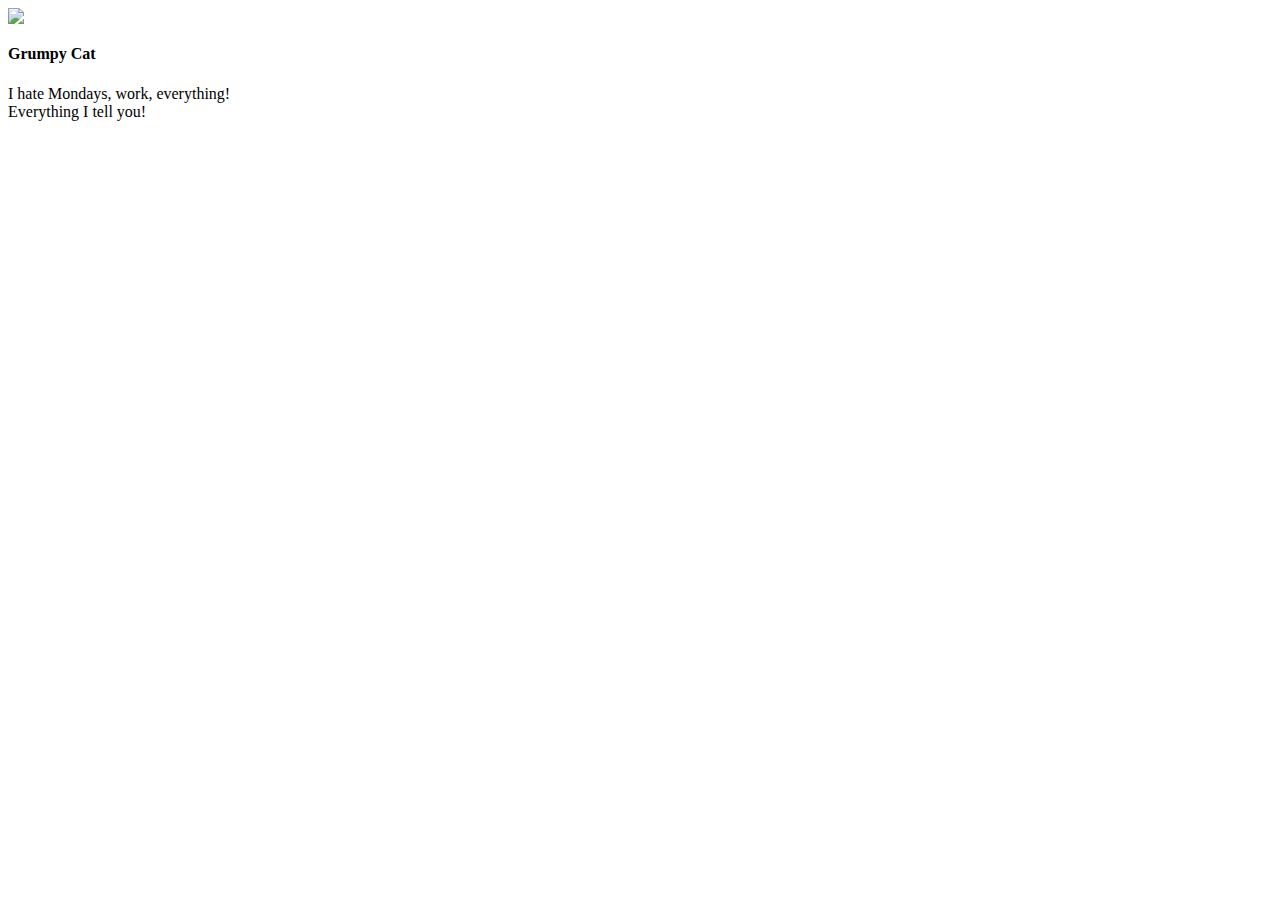
==== page.html @ 6645c91e "Add files via upload" ====
<html> 
 <head>
  <body>
    <div class="container">
      <div class="row">
        <div class="col-md-4">
          <div class="card text-center">
            <div class="card-block">
              <img class="img-circle" src="/grumpy-cat.jpg">
              <h4 class="card-title">Grumpy Cat</h4>
              <p class="card-text">
                I hate Mondays, work, everything!<br>
                Everything I tell you!
              </p>
            </div>
          </div>
    </body> 
  </head>  
</html>
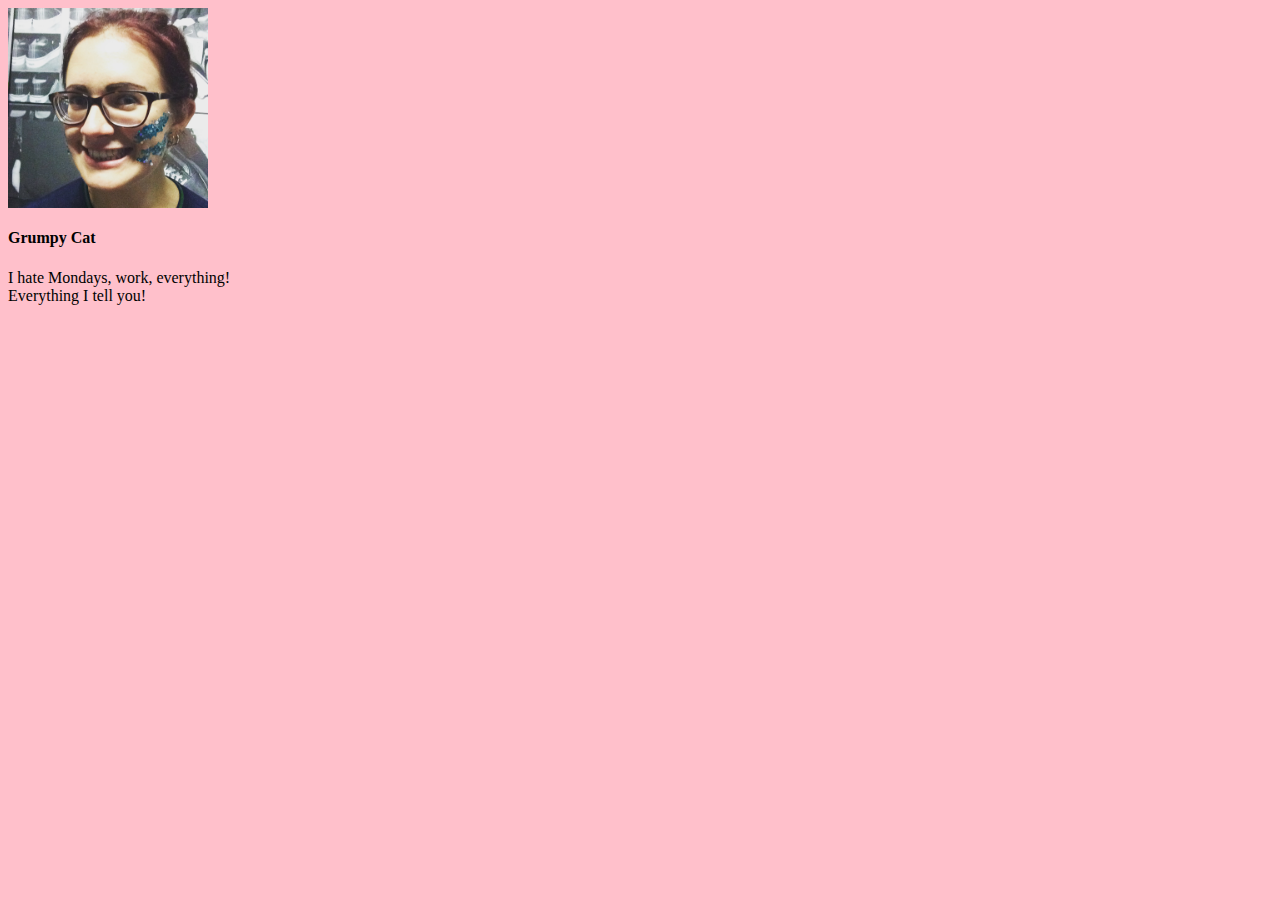
==== commit dfca621d: "Add files via upload" ====
--- a/page.html
+++ b/page.html
@@ -1,19 +1,24 @@
 <html> 
  <head>
-  <body>
-    <div class="container">
-      <div class="row">
-        <div class="col-md-4">
-          <div class="card text-center">
-            <div class="card-block">
-              <img class="img-circle" src="/grumpy-cat.jpg">
-              <h4 class="card-title">Grumpy Cat</h4>
-              <p class="card-text">
-                I hate Mondays, work, everything!<br>
-                Everything I tell you!
-              </p>
+      <link rel="stylesheet" href="css/pagecss.css">
+      <title>Charlotte Makes A Website</title>
+        <body>
+          <div class="container">
+            <div class="row">
+              <div class="col-md-4">
+                <div class="card text-center">
+                  <div class="card-block">
+                    <img class= "img-circle" src="img/me.jpg" width= 200>
+                    <h4 class="card-title">Grumpy Cat</h4>
+                      <p class="card-text">
+                      I hate Mondays, work, everything!<br>
+                      Everything I tell you!
+                    </p>
+                  </div>
+                </div>
+              </div>
             </div>
           </div>
-    </body> 
-  </head>  
+        </body> 
+    </head>  
 </html>--- a/css/pagecss.css
+++ b/css/pagecss.css
@@ -0,0 +1,3 @@
+body {
+	background-color: pink;
+}